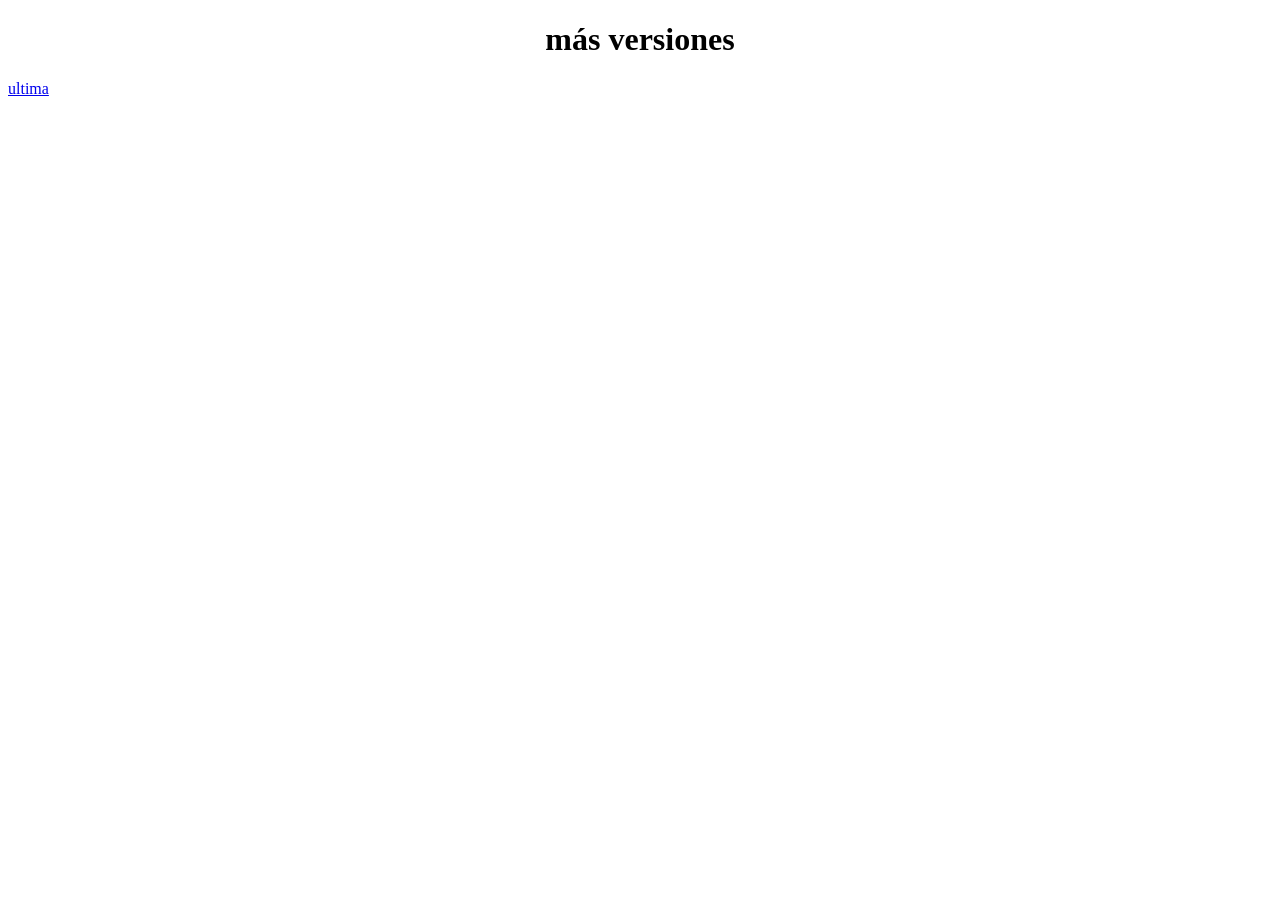
==== Minecraft/index.html @ 5193136b "Add files via upload" ====
<!DOCTYPE html>
<html lang="es-VE">
<head>
    <meta charset="UTF-8">
    <title>Minecraft Christerfild</title>
    <link rel="stylesheet" href="styles.css">
    <link rel="icon" href="favicon.png">
</head>
<body>
    <center><h1 id="boton-dwld">más versiones</h1></center>
    <a id="boton-dwld" href="1.26.13.apk" download="mc ultima version.apk">ultima</a>
    
</body>
---- Minecraft/styles.css ----
#boton-dwnl {
    text-decoration: none;
    border-radius: 10px;
    background-color: blue;
    color: white;
    display: block;       /* Ayuda a que los enlaces respeten el centrado y el diseño */
    margin: 10px auto;    /* Separa los elementos y los centra en la pantalla */
    padding: 10px;        /* Le da espacio interno para que parezca un botón real */
}
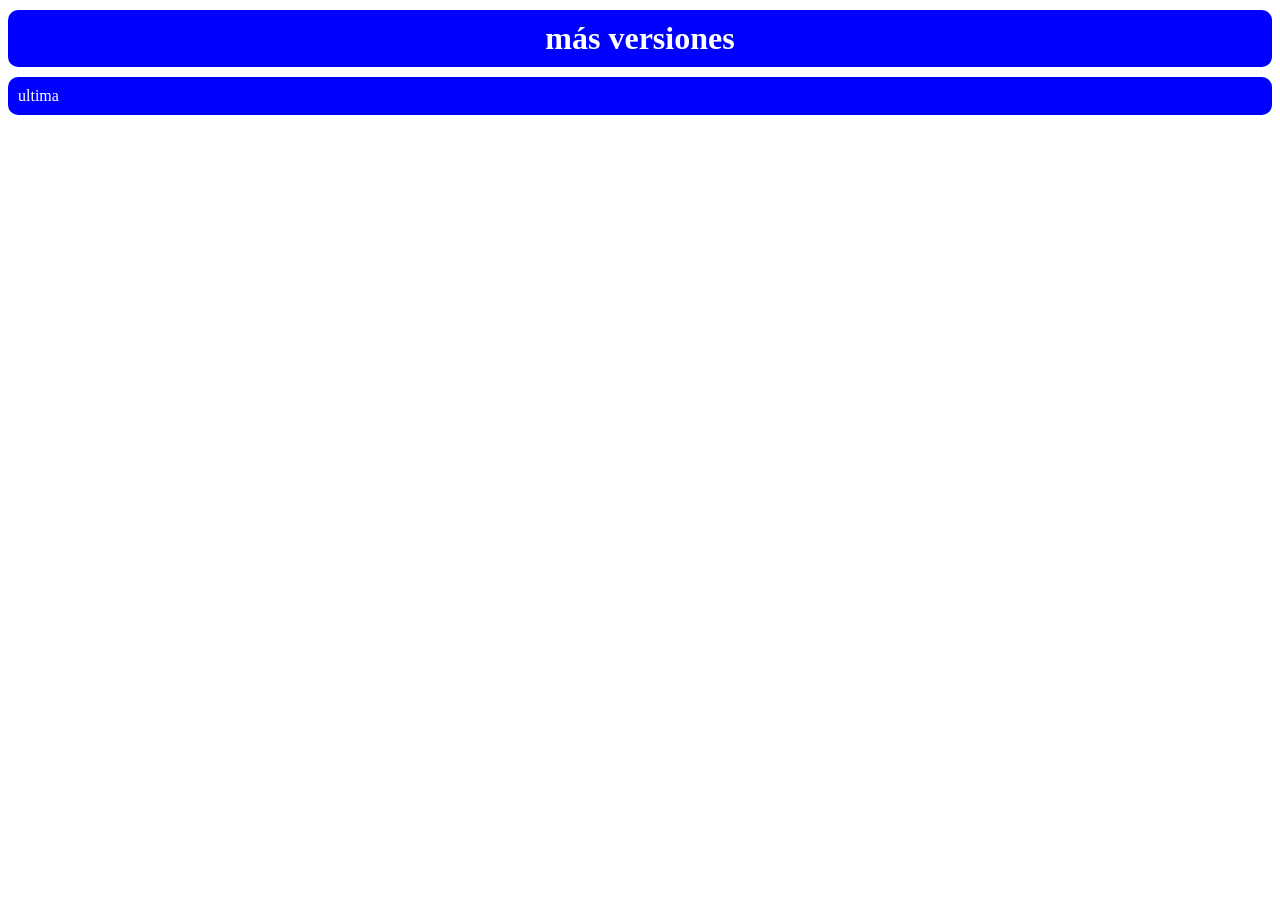
==== commit 7f9ce30f: "Update index.html" ====
--- a/Minecraft/index.html
+++ b/Minecraft/index.html
@@ -3,11 +3,11 @@
 <head>
     <meta charset="UTF-8">
     <title>Minecraft Christerfild</title>
-    <link rel="stylesheet" href="styles.css">
+    <link rel="stylesheet"  href="styles.css">
     <link rel="icon" href="favicon.png">
 </head>
 <body>
-    <center><h1 id="boton-dwld">más versiones</h1></center>
-    <a id="boton-dwld" href="1.26.13.apk" download="mc ultima version.apk">ultima</a>
+    <center><h1 id="boton-dwnl">más versiones</h1></center>
+    <a id="boton-dwnl" href="1.26.13.apk" download="mc ultima version.apk">ultima</a>
     
-</body>+</body>
